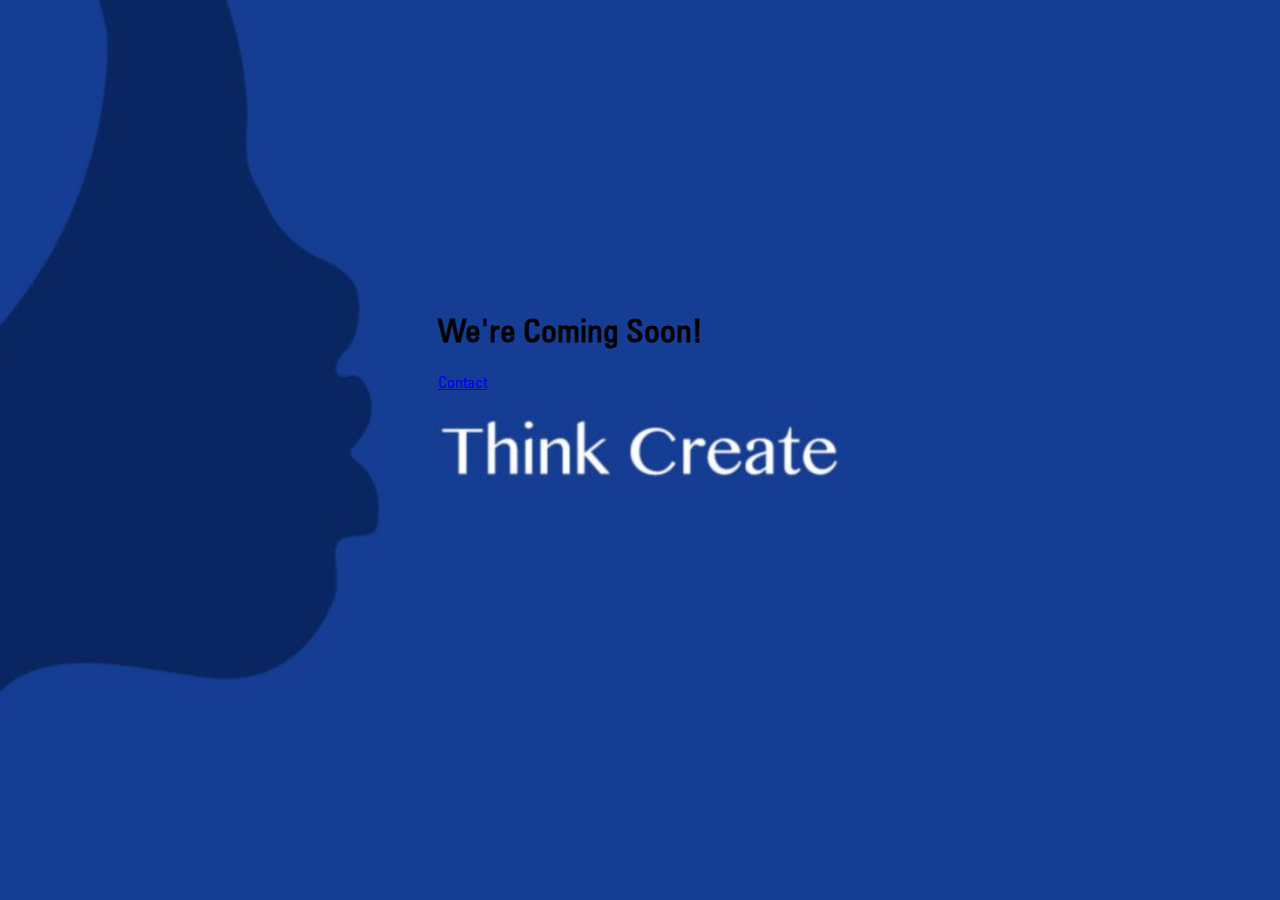
==== coming.html @ 8678d97d "First Commit" ====
<!DOCTYPE html>
<html>
<head>
    <meta charset="utf-8" />
    <meta http-equiv="X-UA-Compatible" content="IE=edge">
    <title>Coming Soon</title>
    <meta name="viewport" content="width=device-width, initial-scale=1">
    <link rel="stylesheet" href="https://stackpath.bootstrapcdn.com/bootstrap/4.1.3/css/bootstrap.min.css" integrity="sha384-MCw98/SFnGE8fJT3GXwEOngsV7Zt27NXFoaoApmYm81iuXoPkFOJwJ8ERdknLPMO" crossorigin="anonymous">
    <link rel="stylesheet" type="text/css" media="screen" href="coming.css">
    <script src="main.js"></script>
</head>
<body>
    <div class="container">
    <div class="jumbotron">
        <h1 class="display-4">We're Coming Soon!</h1>
        <a class="btn btn-primary btn-lg" href="#" role="button">Contact</a>
        </div>
    </div>
</body>
</html>
---- coming.css ----
@font-face {
    font-family: myFont;
    src: url(font/Univers-LT-Std-57-Condensed_46340.ttf);
}

html{
	height: 100%;
}

body{
    background: url('img/b1536x768.jpg') no-repeat;
    font-family: myFont;
    background-size: cover;
    background-position: center;
}

.jumbotron{
    margin-top: 25%;
    margin-left: 34%;
}
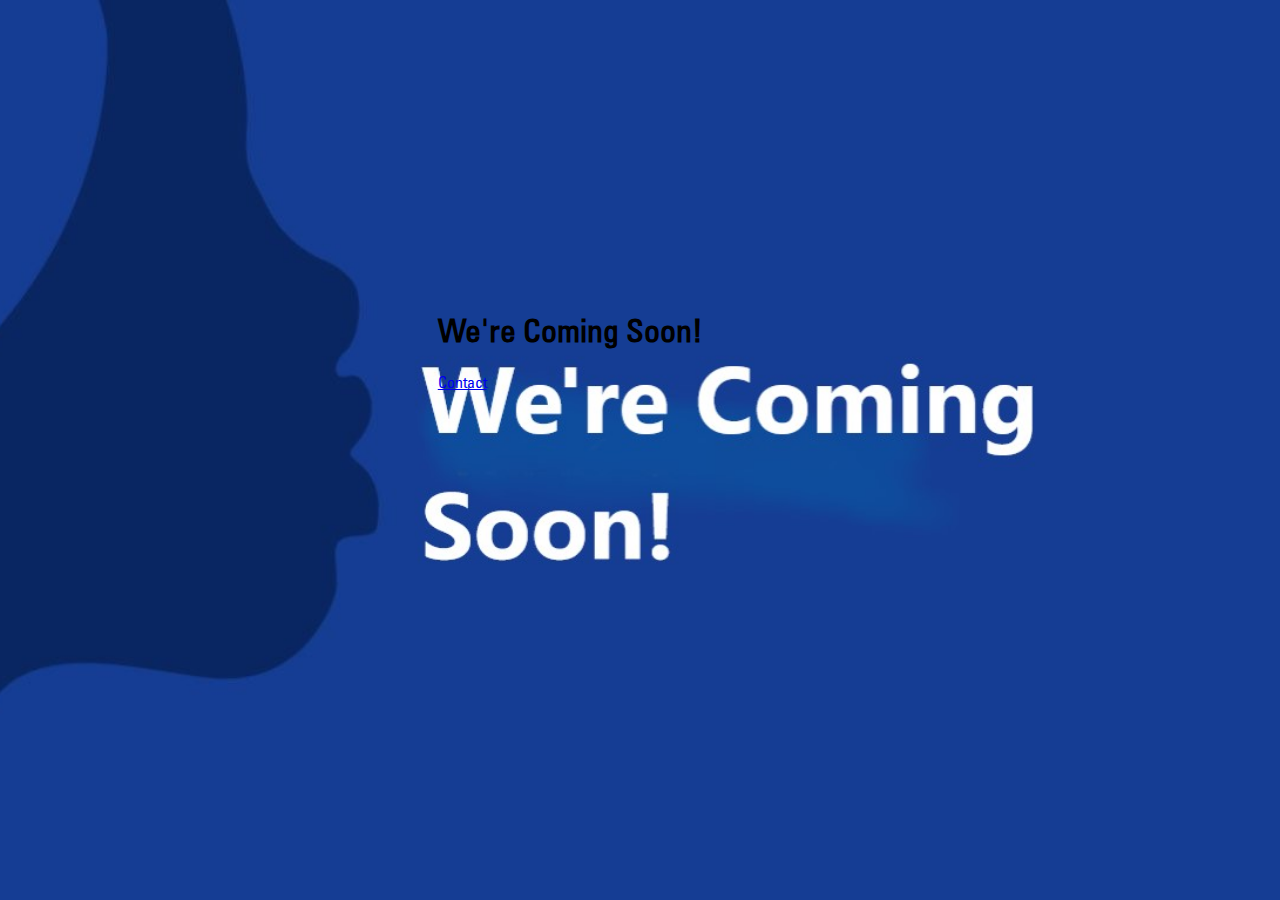
==== commit 0c818510: "Mindnagement" ====
--- a/coming.html
+++ b/coming.html
@@ -10,6 +10,9 @@
     <script src="main.js"></script>
 </head>
 <body>
+<div class="container-fluid">
+	
+</div>
     <div class="container">
     <div class="jumbotron">
         <h1 class="display-4">We're Coming Soon!</h1>
